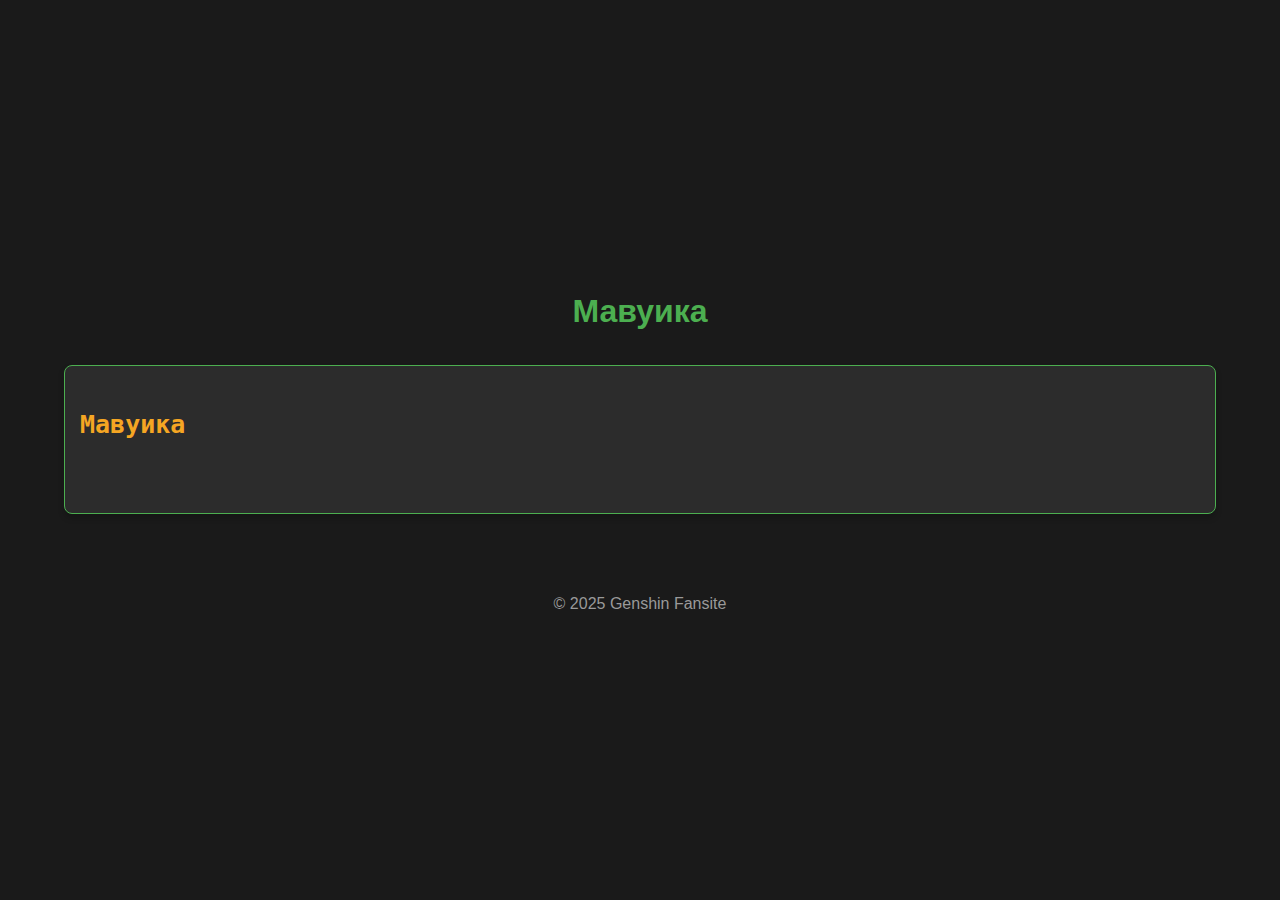
==== mavuika.html @ dc3ce20d "Add files via upload" ====
<!DOCTYPE html>
<html lang="en">
<head>
    <meta charset="UTF-8">
    <meta name="viewport" content="width=device-width, initial-scale=1.0">
    <title>Мавуика</title>
    <link rel="stylesheet" href="styles.css">
    <link rel="icon" type="image/webp" href="images/pyro_icon.webp">
</head>
<body>
    <header>
        <h1>Мавуика</h1>
    </header>
    <pre>
        <h2>Мавуика</h2>
    </pre>
<footer>
    <p>&copy; 2025 Genshin Fansite</p>
</footer>

<script src="script.js"></script>
</body>
</html>
---- styles.css ----
body {
    background-color: #1a1a1a;
    color: #e6e6e6;
    font-family: Arial, sans-serif;
    margin: 0;
    padding: 0;
    display: flex;
    justify-content: center;
    align-items: center;
    flex-direction: column; /* Добавлено, чтобы элементы выстраивались вертикально */
    min-height: 100vh;
  }
  
  .container {
    text-align: center;
    width: 100%;
    max-width: 800px;
    padding: 20px;
    box-sizing: border-box;
  }
  
  header h1 {
    color: #4CAF50;
    margin-bottom: 20px;
  }
  
  .head {
    margin-bottom: 1px;
    margin-top: 1px;
  }
  
  .button {
    padding: 10px 20px;
    font-size: 16px;
    text-decoration: none;
    color: #ffffff;
    background-color: #4CAF50;
    border: none;
    border-radius: 4px;
    cursor: pointer;
    transition: all 0.3s ease;
    position: relative;
    overflow: hidden;
    display: inline-flex; /* Чтобы выровнять метку по вертикали */
    align-items: center; /* Вертикальное выравнивание содержимого */
    justify-content: center; /* Горизонтальное выравнивание */
  }
  
  .button:hover {
    background-color: #45a049;
    transform: scale(1.05);
    box-shadow: 0 4px 8px rgba(0, 0, 0, 0.4);
  }
  
  .button:active {
    background-color: #3e8e41;
    transform: scale(0.98);
  }
  
  .button::before {
    content: '';
    position: absolute;
    top: 0;
    left: -100%;
    width: 100%;
    height: 100%;
    background: rgba(255, 255, 255, 0.3);
    transform: skewX(-45deg);
    transition: all 0.5s ease;
  }
  
  .button:hover::before {
    left: 100%;
  }
  
  .button-2 {
    padding: 10px 20px;
    margin-left: 70px;
    font-size: 16px;
    text-decoration: none;
    color: #ffffff;
    background-color: #4CAF50;
    border: none;
    border-radius: 4px;
    cursor: pointer;
    transition: all 0.3s ease;
    position: relative;
    overflow: hidden;
    display: inline-flex; /* Чтобы выровнять метку по вертикали */
    align-items: center; /* Вертикальное выравнивание содержимого */
    justify-content: center; /* Горизонтальное выравнивание */
  }
  
  .button-2:hover {
    background-color: #45a049;
    transform: scale(1.05);
    box-shadow: 0 4px 8px rgba(0, 0, 0, 0.4);
  }
  
  .button-2:active {
    background-color: #3e8e41;
    transform: scale(0.98);
  }
  
  .button-2::before {
    content: '';
    position: absolute;
    top: 0;
    left: -100%;
    width: 100%;
    height: 100%;
    background: rgba(255, 255, 255, 0.3);
    transform: skewX(-45deg);
    transition: all 0.5s ease;
  }
  
  .button-2:hover::before {
    left: 100%;
  }
  
  .highlight_yellow {
    background-color: yellow;
    color: black;
    font-weight: bold;
  }
  
  .new-label {
    display: inline-block;
    margin-left: 5px; /* Расстояние от кнопки */
    padding: 0 10px; /* Отступы внутри метки */
    font-size: 18px;
    font-weight: bold;
    color: #cccccc; /* Серый цвет текста */
    background-color: transparent; /* Прозрачный фон */
    border: 1px solid #cccccc; /* Серый ободок */
    border-radius: 15px; /* Округлённые края */
    line-height: 1.6; /* Вертикальное выравнивание текста */
    height: 30px; /* Высота метки совпадает с высотой кнопки */
    text-align: center;
  }
  
  footer {
    margin-top: 50px;
    color: #999;
  }
  
  footer h4 {
    font-size: 14px;
  }
  
  pre {
    font-size: 16px; /* Уменьшаем размер шрифта для лучшей читаемости */
    font-family: monospace; /* Моноширинный шрифт для сохранения форматирования */
    color: #e0e0e0;
    background-color: #2c2c2c;
    white-space: pre-wrap;
    word-wrap: break-word;
    margin: 15px auto; /* Центрирование блока */
    padding: 15px;
    border-radius: 8px;
    box-shadow: 0 4px 6px rgba(0, 0, 0, 0.2);
    border: 1px solid #4CAF50;
    width: 90%; /* Задаем ширину в процентах */
    max-width: 1200px; /* Максимальная ширина на больших экранах */
    box-sizing: border-box; /* Важно для корректного расчета ширины с padding и border */
  }
  
  /* Медиазапросы для адаптивности */
  @media (max-width: 768px) {
    pre {
        width: 90%; /* На мобильных устройствах 90% */
        font-size: 14px;
        padding: 10px;
    }
  }
  
  @media (max-width: 480px) { /* Для совсем маленьких экранов */
    pre {
        width: 95%; /* Ещё немного уменьшаем ширину */
    }
  }
  
  pre header {
    font-size: 28px;
    font-weight: bold;
    color: #4CAF50;
    text-align: center;
    margin-bottom: 5px;
    border-bottom: 1px solid #ccc;
  }
  
  pre h2 {
    font-size: 25px;
    color: #f5a623;
    margin-top: 10px;
  }
  
  pre h4 {
    font-size: 20px;
    text-align: center;
    color: #fafafa; /* Updated color */
    margin: 1px 0;
  }
  
  .button-3 {
    padding: 10px 20px;
    max-width: max-content;
    font-size: 16px;
    text-decoration: none;
    color: #ffffff;
    text-align: center;
    background-color: #8B0000;
    border: none;
    border-radius: 4px;
    cursor: pointer;
    transition: all 0.3s ease;
    position: relative;
    overflow: hidden;
    align-items: center; /* Вертикальное выравнивание содержимого */
    justify-content: center; /* Горизонтальное выравнивание */
    margin: 0 auto; /* Центрирование по горизонтали */
    display: block; /* Делаем элемент блочным, чтобы `margin: auto` работал */
  }
  
  .button-3:hover {
    background-color: #800000;
    transform: scale(1.05);
    box-shadow: 0 4px 8px rgba(0, 0, 0, 0.4);
  }
  
  .button-3:active {
    background-color: #C71585;
    transform: scale(0.98);
  }
  
  .button-3::before {
    content: '';
    position: absolute;
    top: 0;
    left: -100%;
    width: 100%;
    height: 100%;
    background: rgba(255, 255, 255, 0.3);
    transform: skewX(-45deg);
    transition: all 0.5s ease;
  }
  
  .button-3:hover::before {
    left: 100%;
  }
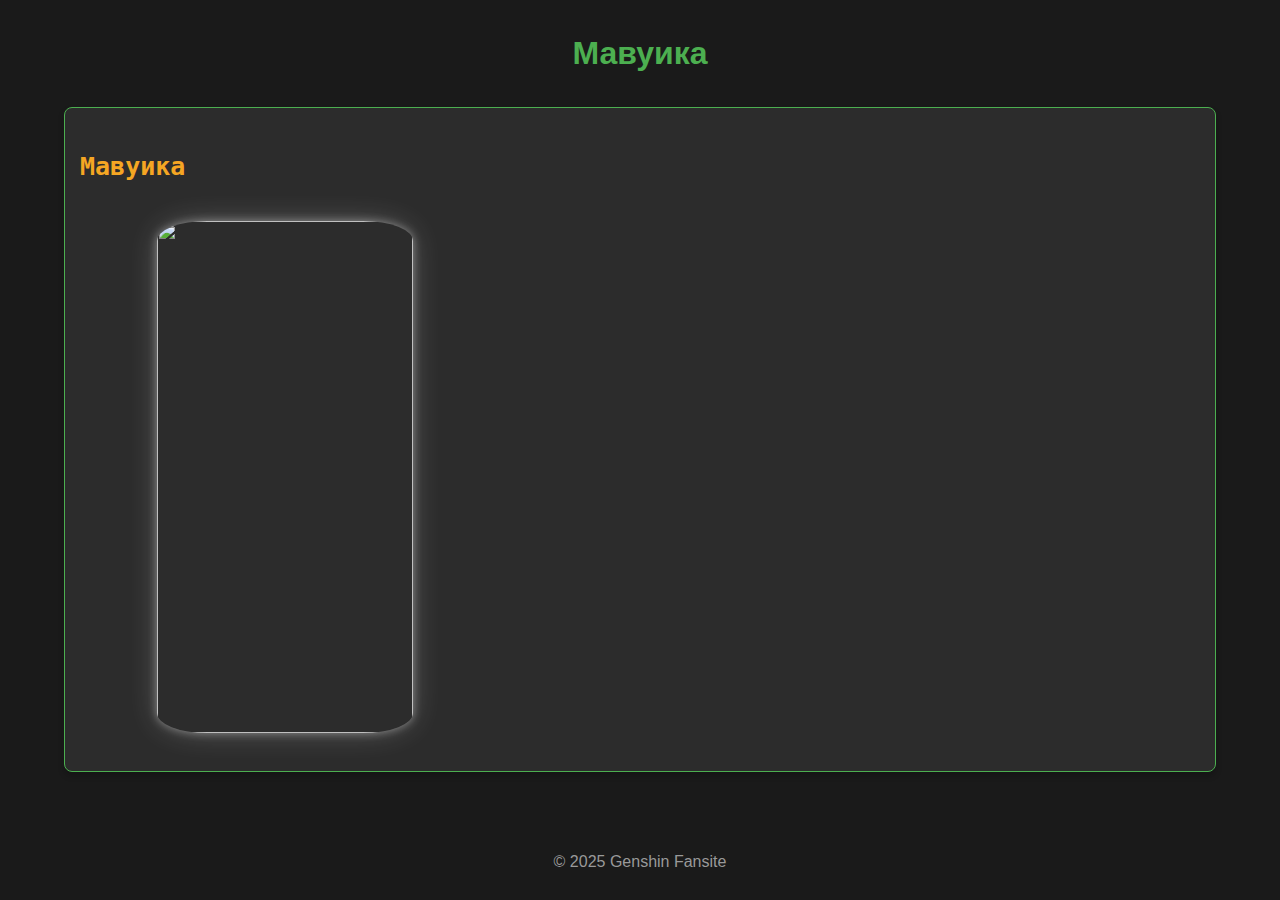
==== commit f07facea: "updt files" ====
--- a/mavuika.html
+++ b/mavuika.html
@@ -13,6 +13,7 @@
     </header>
     <pre>
         <h2>Мавуика</h2>
+        <img src="images/Оружие_Клык_Горного_короля_(целиком).webp" style="height: 512px; width: 256px; box-shadow: 0 0 10px rgba(255, 255, 255, 0.4), 0 0 30px rgba(255, 255, 255, 0.2); border-radius: 50px / 20px;">
     </pre>
 <footer>
     <p>&copy; 2025 Genshin Fansite</p>
--- a/styles.css
+++ b/styles.css
@@ -39,11 +39,12 @@
     border-radius: 4px;
     cursor: pointer;
     transition: all 0.3s ease;
-    position: relative;
+    position: absolute;
     overflow: hidden;
-    display: inline-flex; /* Чтобы выровнять метку по вертикали */
+    display: inline-block; /* Чтобы выровнять метку по вертикали */
     align-items: center; /* Вертикальное выравнивание содержимого */
     justify-content: center; /* Горизонтальное выравнивание */
+    left: 10px;
   }
   
   .button:hover {
@@ -160,6 +161,7 @@
     border-radius: 8px;
     box-shadow: 0 4px 6px rgba(0, 0, 0, 0.2);
     border: 1px solid #4CAF50;
+    position: relative;
     width: 90%; /* Задаем ширину в процентах */
     max-width: 1200px; /* Максимальная ширина на больших экранах */
     box-sizing: border-box; /* Важно для корректного расчета ширины с padding и border */
@@ -247,4 +249,4 @@
   
   .button-3:hover::before {
     left: 100%;
-  }+  }
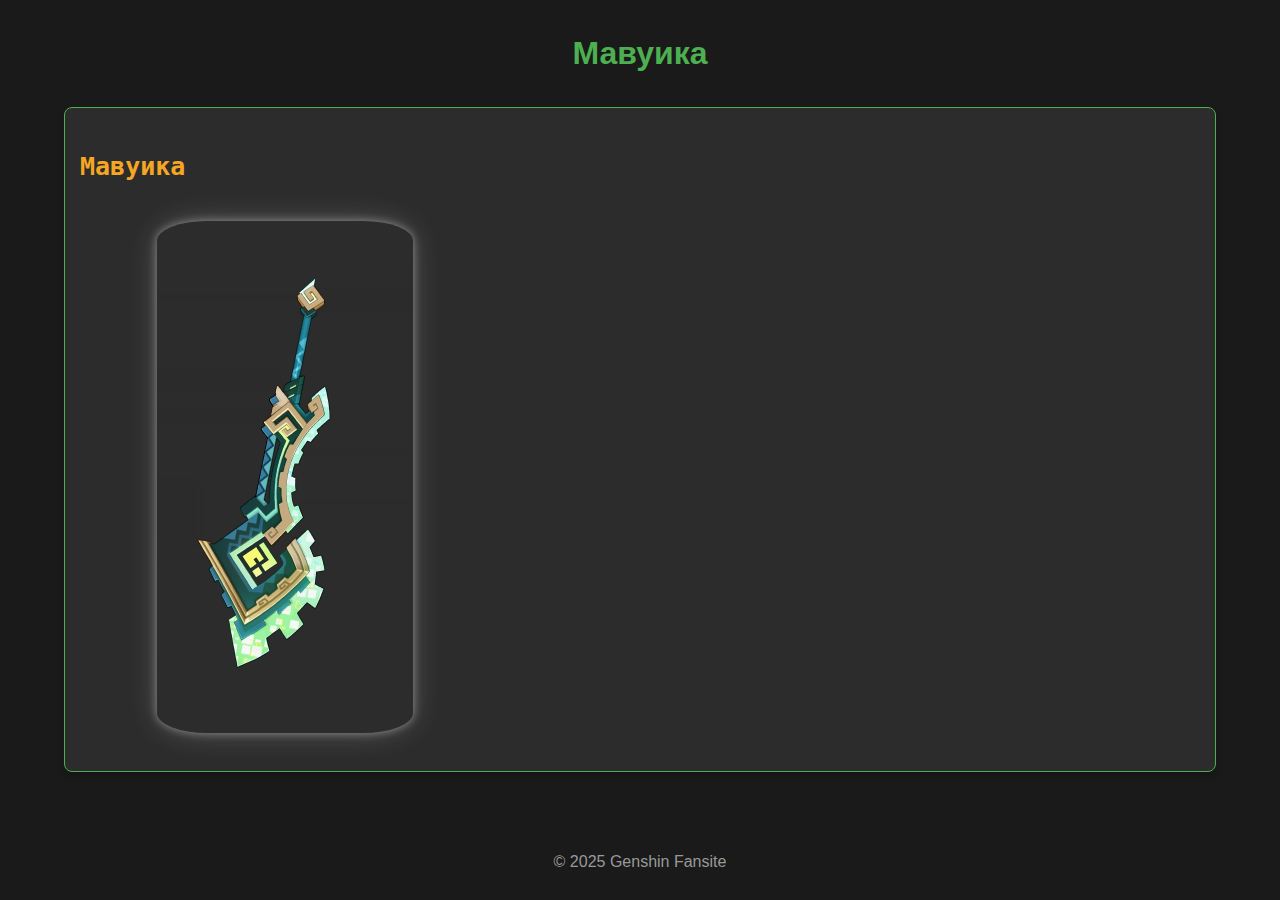
==== commit 6918e946: "Update mavuika.html" ====
--- a/mavuika.html
+++ b/mavuika.html
@@ -5,7 +5,7 @@
     <meta name="viewport" content="width=device-width, initial-scale=1.0">
     <title>Мавуика</title>
     <link rel="stylesheet" href="styles.css">
-    <link rel="icon" type="image/webp" href="images/pyro_icon.webp">
+    <link rel="icon" type="image/webp" href="pyro_icon.webp">
 </head>
 <body>
     <header>
@@ -13,7 +13,7 @@
     </header>
     <pre>
         <h2>Мавуика</h2>
-        <img src="images/Оружие_Клык_Горного_короля_(целиком).webp" style="height: 512px; width: 256px; box-shadow: 0 0 10px rgba(255, 255, 255, 0.4), 0 0 30px rgba(255, 255, 255, 0.2); border-radius: 50px / 20px;">
+        <img src="Оружие_Клык_Горного_короля_(целиком).webp" style="height: 512px; width: 256px; box-shadow: 0 0 10px rgba(255, 255, 255, 0.4), 0 0 30px rgba(255, 255, 255, 0.2); border-radius: 50px / 20px;">
     </pre>
 <footer>
     <p>&copy; 2025 Genshin Fansite</p>
@@ -21,4 +21,4 @@
 
 <script src="script.js"></script>
 </body>
-</html>+</html>
